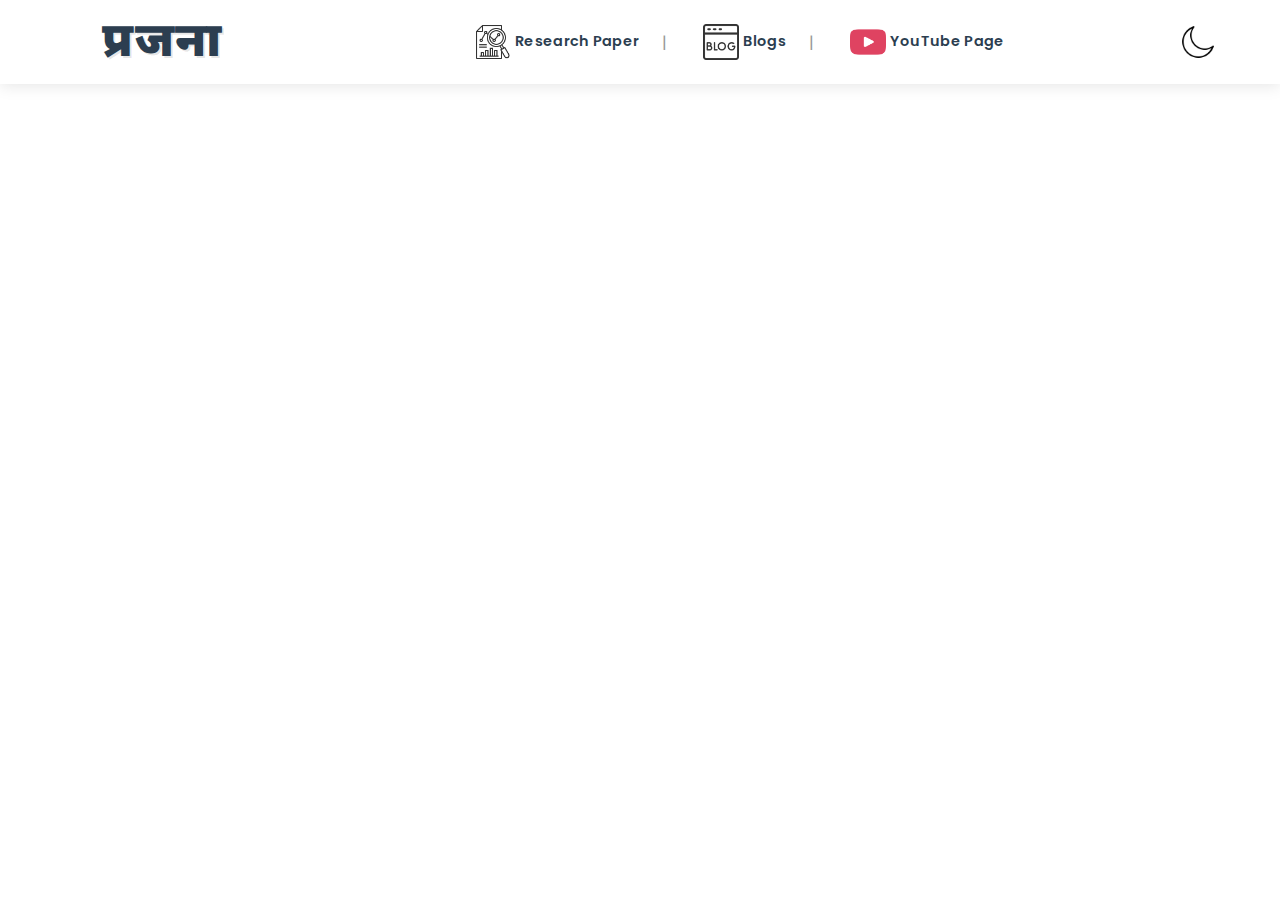
==== index.html @ 31563b0d "Added Navigation Bar with Toogle and fully functional Dark Mode" ====
<!DOCTYPE html>
<html lang="en">
    <head>
        <meta charset="UTF-8">
        <meta name="viewport" content="width=device-width, initial-scale=1.0">
        <title>PRAJNA</title>
        <link rel="preconnect" href="https://fonts.googleapis.com">
        <link rel="preconnect" href="https://fonts.gstatic.com" crossorigin>
        <link href="https://fonts.googleapis.com/css2?family=Poppins:wght@400;500;600;700&display=swap" rel="stylesheet">
        <link href="https://fonts.googleapis.com/css2?family=Barlow+Condensed:wght@900&family=Noto+Sans+Devanagari:wght@900&display=swap" rel="stylesheet">        <link rel="stylesheet" href="style.css">
    </head>
<body>
    <nav>
        <a href="/" class="brand">
            <span class="hindi">प्रजना</span>
            <span class="english">Prajna</span>
        </a>
        <ul class="nav-links">
            <li>
                <a href="https://ijsret.com/wp-content/uploads/2023/11/IJSRET_V9_issue6_387.pdf" target="_blank" class="research-link">
                    <img src="icon/rch_lt.png" alt="Research Papers" id="research-icon" class="research-icon">
                    <span class="research-text">Research Paper</span>
                </a>
            </li>
            <li>
                <a href="https://medium.com/i-am-prajna" target="_blank" class="blog-link">
                    <img src="icon/blog_lt.png" alt="Blogs" id="blog-icon" class="blog-icon">
                    <span class="blog-text">Blogs</span>
                </a>
            </li>            <li>
                <a href="https://www.youtube.com/@Prajna-A-Conversational-AI" target="_blank" class="youtube-link">
                    <img src="icon/yt_lt.png" alt="YouTube" id="youtube-icon" class="youtube-logo">
                    <span class="youtube-text">YouTube Page</span>
                </a>
            </li>
        </ul>
        <img src="icon/light.png" alt="Theme Toggle" id="theme-toggle">
    </nav>

    <script src="script.js"></script>
</body>
</html>
---- style.css ----
* {
    margin: 0;
    padding: 0;
    box-sizing: border-box;
    transition: all 0.3s cubic-bezier(0.4, 0, 0.2, 1);
}

body {
    font-family: 'Poppins', sans-serif;
    background-color: #ffffff;
    color: #333;
}

nav {
    display: flex;
    justify-content: space-between;
    align-items: center;
    padding: 0.5rem 5%; /* Changed from 1rem */
    background: #ffffff;
    box-shadow: 0 2px 15px rgba(0,0,0,0.1);
    gap: 1.5rem;
}


.nav-links {
    display: flex;
    align-items: center;
    gap: 2rem;
    list-style: none;
    margin: 0;
    padding: 0;
    flex-grow: 1;
    justify-content: center;
}

.nav-links li {
    position: relative;
    display: flex;
    align-items: center;
}

.nav-links li:not(:last-child)::after {
    content: "|";
    position: absolute;
    right: -0.75rem;
    color: #999;
    pointer-events: none;
}

.nav-links a {
    text-decoration: none;
    color: #2c3e50;
    font-weight: 600;
    font-size: clamp(0.9rem, 1.2vw, 1.1rem);
    padding: 0.5rem 1rem;
    position: relative;
    display: inline-block;
    transition: all 0.3s ease;
}

.nav-links a::before {
    content: '';
    position: absolute;
    bottom: -5px;
    left: 0;
    width: 0;
    height: 2px;
    background: #3498db;
    transition: width 0.3s ease;
}

.nav-links a:hover {
    color: #3498db;
    transform: translateY(-2px) scale(1.05);
}

.nav-links a:hover::before {
    width: 100%;
}

.nav-links a:active {
    transform: scale(0.95);
}

#theme-toggle {
    width: clamp(28px, 3vw, 36px);
    height: clamp(28px, 3vw, 36px);
    cursor: pointer;
    transition: transform 0.2s ease;
}

#theme-toggle:hover {
    transform: scale(1.15) rotate(15deg);
}

#theme-toggle:active {
    transform: scale(0.9);
}

.youtube-logo {
    width: clamp(28px, 3vw, 36px);
    height: clamp(28px, 3vw, 36px);
    vertical-align: middle;
    opacity: 0.8;
    transition: all 0.3s ease;
}

.youtube-logo:hover {
    transform: scale(1.2);
    opacity: 1;
    filter: brightness(1.2);
}

.brand {
    /* Layout */
    position: relative;
    display: inline-block;
    margin-right: auto;
    left: -2%; /* Adjust horizontal position */
    
    /* Typography */
    font-family: 'Barlow Condensed', 'Noto Sans Devanagari', sans-serif;
    font-size: clamp(2rem, 5vw, 3rem);
    font-weight: 900;
    text-transform: uppercase;
    letter-spacing: 1.5px;
    text-decoration: none;
    
    /* Color & Effects */
    color: #2c3e50;
    text-shadow: 2px 2px 0px rgba(0,0,0,0.1);
    z-index: 1;
    
    /* Spacing */
    padding: 0 5%;
    min-width: 180px;
    
    /* Animation */
    transition: all 0.4s cubic-bezier(0.175, 0.885, 0.32, 1.275);
}

.brand:hover {
    transform: scale(1.1) translateY(-3px) translateX(2%); /* Center alignment */
    left: 0; /* Reset position */
}

.brand::after {
    content: "";
    position: absolute;
    bottom: -6px;
    left: 50%;
    width: 0;
    height: 4px;
    background: #e74c3c;
    transform: translateX(-50%);
    transition: width 0.3s ease;
}

.brand:hover::after {
    width: 100%; /* Full width underline */
}


.brand .hindi,
.brand .english {
    display: inline-block;
    width: 100%;
    padding: 0 3%; /* Inner padding */
    box-sizing: border-box;
    transition: all 0.4s cubic-bezier(0.4, 0, 0.2, 1);
}

.brand .english {
    position: absolute;
    top: 0;
    left: 0;
    opacity: 0;
    transform: translateY(100%);
}

.brand .hindi {
    opacity: 1;
    transform: translateY(0);
}

.brand:hover .hindi {
    opacity: 0;
    transform: translateY(-100%);
}

.brand:hover .english {
    opacity: 1;
    transform: translateY(0);
}
/* Animations */

.click-animation {
    animation: buttonClick 0.4s ease;
}
@keyframes buttonClick {
    0% { transform: scale(1); }
    50% { transform: scale(0.92); }
    100% { transform: scale(1); }
}

.youtube-logo.click-animation {
    transform-origin: center;
}

.youtube-logo:active {
    transform: scale(0.9);
}

/* Responsive Design */
@media (max-width: 768px) {
    nav {
        padding: 0.75rem 5%;
        flex-wrap: nowrap;
        gap: 1rem;
    }
    
    .nav-links {
        gap: 0.75rem;
        justify-content: flex-end;
    }
    
    .nav-links li:not(:last-child)::after {
        right: -0.5rem;
    }
    
    .nav-links a {
        font-size: 0.8rem;
        padding: 0.3rem;
    }
    
    .nav-links a::before {
        display: none;
    }
    .brand:hover {
        transform: scale(1.08) translateY(-2px);
    }
    
    .brand::after {
        bottom: -4px;
        height: 3px;
    }
}

@media (max-width: 480px) {
    nav {
        padding: 0.5rem 3%;
        gap: 0.5rem;
    }
    
    .nav-links {
        gap: 0.5rem;
    }
    
    .nav-links li:not(:last-child)::after {
        content: none;
    }
    
    
    .youtube-logo {
        width: 22px;
        height: 22px;
    }
    
    #theme-toggle {
        width: 22px;
        height: 22px;
    }
}

/* YouTube Link Styling */
.youtube-link {
    display: flex;
    align-items: center;
    gap: 0.5rem;
    text-decoration: none;
    position: relative;
    padding: 0.5rem 0;
}

.youtube-text {
    font-family: 'Poppins', sans-serif;
    font-weight: 600;
    color: #2c3e50;
    font-size: 0.9rem;
    letter-spacing: 0.3px;
    transition: all 0.3s ease;
}

.youtube-link::before {
    content: '';
    position: absolute;
    bottom: 0;
    left: 0;
    width: 0;
    height: 2px;
    background: #3498db;
    transition: width 0.3s ease;
}

.youtube-link:hover::before {
    width: 100%;
}

.youtube-link:hover .youtube-text {
    color: #3498db;
}

/* Mobile Responsiveness */
@media (max-width: 768px) {
    .youtube-text {
        display: none;
    }
    
    .youtube-link {
        padding: 0.3rem 0;
    }
}/* Research Link Styling */
.research-link {
    display: flex;
    align-items: center;
    gap: 0.5rem;
    padding: 0.5rem 0;
    position: relative;
}

.research-icon {
    width: clamp(28px, 3vw, 36px);
    height: clamp(28px, 3vw, 36px);
    vertical-align: middle;
    opacity: 0.8;
    transition: all 0.3s ease;
}

.research-text {
    font-family: 'Poppins', sans-serif;
    font-weight: 600;
    color: #2c3e50;
    font-size: 0.9rem;
    letter-spacing: 0.3px;
    transition: all 0.3s ease;
    line-height: 1;
    margin-top: 2px; /* Fine-tune alignment */
}

/* Remove position:relative and top adjustments */
.research-icon,
.research-text {
    position: static;
    top: auto;
    transform: none;
}

.research-icon:hover {
    transform: scale(1.15);
    opacity: 1;
    cursor: pointer;
}

/* Keep the rest of your CSS unchanged */

.research-link::before {
    content: '';
    position: absolute;
    bottom: 0;
    left: 0;
    width: 0;
    height: 2px;
    background: #3498db;
    transition: width 0.3s ease;
}

.research-link:hover::before {
    width: 100%;
}

.research-link:hover .research-text {
    color: #3498db;
}

/* Mobile Responsiveness */
@media (max-width: 768px) {
    .research-text {
        display: none;
    }
    
    .research-link {
        padding: 0.3rem 0;
    }
}
/* Blog Link Styling - Match existing pattern */
.blog-link {
    display: flex;
    align-items: center;
    gap: 0.5rem;
    text-decoration: none;
    position: relative;
    padding: 0.5rem 0;
}

.blog-icon {
    width: clamp(28px, 3vw, 36px);
    height: clamp(28px, 3vw, 36px);
    vertical-align: middle;
    opacity: 0.8;
    transition: all 0.3s ease;
}

.blog-text {
    font-family: 'Poppins', sans-serif;
    font-weight: 600;
    color: #2c3e50;
    font-size: 0.9rem;
    letter-spacing: 0.3px;
    transition: all 0.3s ease;
    line-height: 1;
}

.blog-link::before {
    content: '';
    position: absolute;
    bottom: 0;
    left: 0;
    width: 0;
    height: 2px;
    background: #3498db;
    transition: width 0.3s ease;
}

.blog-link:hover::before {
    width: 100%;
}

.blog-link:hover .blog-text {
    color: #3498db;
}

.blog-icon:hover {
    transform: scale(1.15);
    opacity: 1;
    cursor: pointer;
}

@media (max-width: 768px) {
    .blog-text {
        display: none;
    }
}


/* Dark Mode Styles */
body.dark-mode {
    background-color: #1a1a1a;
    color: #ffffff;
}

.dark-mode nav {
    background-color: #2d2d2d;
    box-shadow: 0 2px 15px rgba(255, 255, 255, 0.1);
}

.dark-mode .nav-links a,
.dark-mode .youtube-text,
.dark-mode .research-text,
.dark-mode .blog-text {
    color: #e0e0e0;
}

.dark-mode .nav-links li:not(:last-child)::after {
    color: #666;
}

.dark-mode .brand {
    color: #ffffff;
}

.dark-mode .nav-links a::before,
.dark-mode .youtube-link::before,
.dark-mode .research-link::before,
.dark-mode .blog-link::before {
    background: #3498db;
}

/* Dark Mode Icon Adjustments */
.dark-mode #theme-toggle,
.dark-mode .youtube-logo,
.dark-mode .research-icon,
.dark-mode .blog-icon {
    filter: invert(1) brightness(1.2);
}
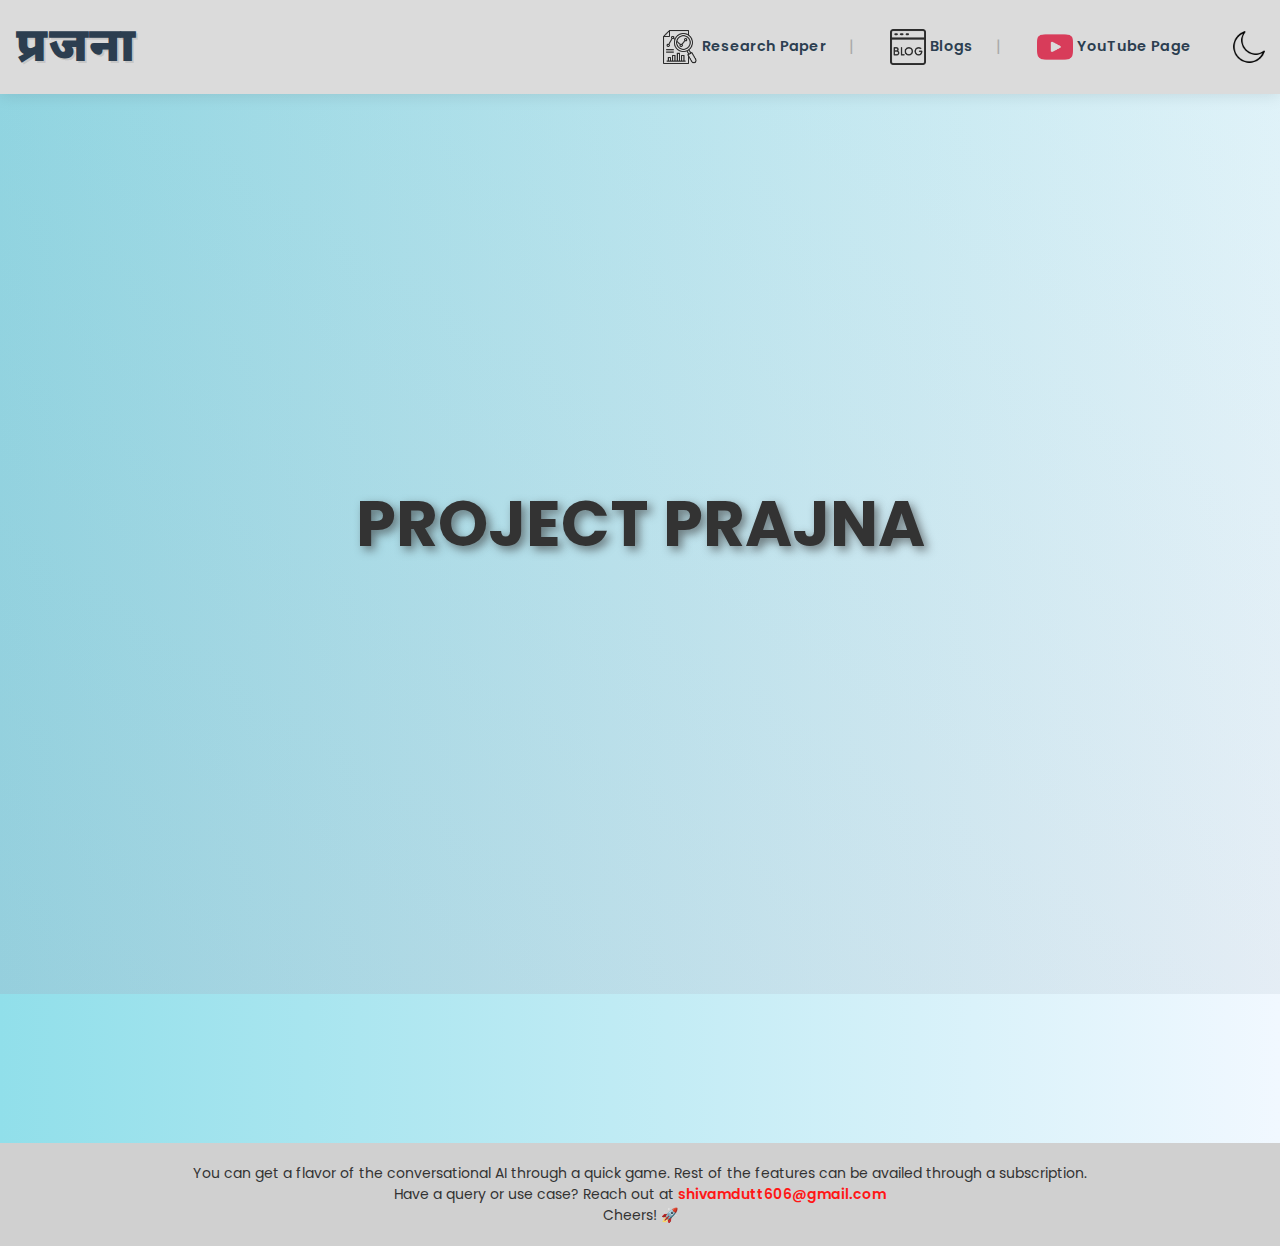
==== commit 17630a37: "Added a Responsive Heading and an AI chat box linked to chat.html page." ====
--- a/index.html
+++ b/index.html
@@ -7,36 +7,69 @@
         <link rel="preconnect" href="https://fonts.googleapis.com">
         <link rel="preconnect" href="https://fonts.gstatic.com" crossorigin>
         <link href="https://fonts.googleapis.com/css2?family=Poppins:wght@400;500;600;700&display=swap" rel="stylesheet">
-        <link href="https://fonts.googleapis.com/css2?family=Barlow+Condensed:wght@900&family=Noto+Sans+Devanagari:wght@900&display=swap" rel="stylesheet">        <link rel="stylesheet" href="style.css">
+        <link href="https://fonts.googleapis.com/css2?family=Barlow+Condensed:wght@900&family=Noto+Sans+Devanagari:wght@900&display=swap" rel="stylesheet">
+        <link rel="stylesheet" href="style.css">
+        <link href="https://fonts.googleapis.com/css2?family=Inter:wght@400;700&display=swap" rel="stylesheet">
+
+        
+
     </head>
 <body>
-    <nav>
-        <a href="/" class="brand">
-            <span class="hindi">प्रजना</span>
-            <span class="english">Prajna</span>
-        </a>
-        <ul class="nav-links">
-            <li>
-                <a href="https://ijsret.com/wp-content/uploads/2023/11/IJSRET_V9_issue6_387.pdf" target="_blank" class="research-link">
-                    <img src="icon/rch_lt.png" alt="Research Papers" id="research-icon" class="research-icon">
-                    <span class="research-text">Research Paper</span>
-                </a>
-            </li>
-            <li>
-                <a href="https://medium.com/i-am-prajna" target="_blank" class="blog-link">
-                    <img src="icon/blog_lt.png" alt="Blogs" id="blog-icon" class="blog-icon">
-                    <span class="blog-text">Blogs</span>
-                </a>
-            </li>            <li>
-                <a href="https://www.youtube.com/@Prajna-A-Conversational-AI" target="_blank" class="youtube-link">
-                    <img src="icon/yt_lt.png" alt="YouTube" id="youtube-icon" class="youtube-logo">
-                    <span class="youtube-text">YouTube Page</span>
-                </a>
-            </li>
-        </ul>
-        <img src="icon/light.png" alt="Theme Toggle" id="theme-toggle">
-    </nav>
+    <div>
+        <nav>
+            <a href="index.html" class="brand">
+                <span class="hindi">प्रजना</span>
+                <span class="english">Prajna</span>
+            </a>
+            <ul class="nav-links">
+                <li>
+                    <a href="https://ijsret.com/wp-content/uploads/2023/11/IJSRET_V9_issue6_387.pdf" target="_blank" class="research-link">
+                        <img src="icon/rch_lt.png" alt="Research Papers" id="research-icon" class="research-icon">
+                        <span class="research-text">Research Paper</span>
+                    </a>
+                </li>
+                <li>
+                    <a href="https://medium.com/i-am-prajna" target="_blank" class="blog-link">
+                        <img src="icon/blog_lt.png" alt="Blogs" id="blog-icon" class="blog-icon">
+                        <span class="blog-text">Blogs</span>
+                    </a>
+                </li>
+                <li>
+                    <a href="https://www.youtube.com/@Prajna-A-Conversational-AI" target="_blank" class="youtube-link">
+                        <img src="icon/yt_lt.png" alt="YouTube" id="youtube-icon" class="youtube-logo">
+                        <span class="youtube-text">YouTube Page</span>
+                    </a>
+                </li>
+            </ul>
+            <img src="icon/light.png" alt="Theme Toggle" id="theme-toggle">
+        </nav>
+    </div>  
+
+   
+    <section class="hero">
+        <div class="hero-content">
+            <h1>Project <span class="floating">Prajna</span></h1>
+            <p>Prajna: A Conversational AI</p>
+        </div>
+    </section>
+<div class="tech-card">
+    <!-- Search Form -->
+    <form action="chat.html" method="GET" class="search-container">
+        <input type="text" name="query" id="search" placeholder=" " required>
+        <span class="placeholder">Ask Prajna</span>
+        <img src="icon/send_lt.png" class="icon" alt="Send" id="send-icon">
+    </form>
+</div>      
+    
+
+    <footer>
+        <p>You can get a flavor of the conversational AI through a quick game. Rest of the features can be availed through a subscription.</p>
+        <p>Have a query or use case? Reach out at 
+            <a href="mailto:shivamdutt606@gmail.com">shivamdutt606@gmail.com</a>
+        </p>
+        <p>Cheers! 🚀</p>
+    </footer>
 
     <script src="script.js"></script>
 </body>
-</html>+</html>
--- a/style.css
+++ b/style.css
@@ -1,25 +1,197 @@
+@import url('https://fonts.googleapis.com/css2?family=Playfair+Display:wght@700&family=Montserrat:wght@500&display=swap');
+
+
 * {
     margin: 0;
     padding: 0;
     box-sizing: border-box;
-    transition: all 0.3s cubic-bezier(0.4, 0, 0.2, 1);
+    transition: all 0.1s cubic-bezier(0.4, 0, 0.2, 1);
+    
 }
 
 body {
     font-family: 'Poppins', sans-serif;
     background-color: #ffffff;
     color: #333;
+    display: flex;
+    flex-direction: column;
+    min-height: 100vh;
+    margin: 0;
+    transition: background 0.5s ease-in-out;
+
 }
 
 nav {
     display: flex;
     justify-content: space-between;
     align-items: center;
-    padding: 0.5rem 5%; /* Changed from 1rem */
-    background: #ffffff;
+    padding: 1%; /* Changed from 1rem */
+    background: #dbdbdb;
     box-shadow: 0 2px 15px rgba(0,0,0,0.1);
     gap: 1.5rem;
-}
+    padding: top 1px;
+}
+
+
+.light-mode {
+    background: linear-gradient(to right, #E0F7FA, #F1F8FF, #E0F7FA);
+}
+.dark-mode {
+    background: linear-gradient(to right, #0F2027, #203A43, #2C5364);
+}
+
+/* Main Heading */
+.hero {
+    font-size: 60px;
+    font-weight: bold;
+}
+
+/* Heading Animation (Project PRAJNA) */
+
+.hero {
+    height: 100vh;
+    display: flex;
+    align-items: center;
+    justify-content: center;
+    position: relative;
+    overflow: hidden;
+}
+
+.hero::before {
+    content: '';
+    position: absolute;
+    width: 200%;
+    height: 200%;
+    background: linear-gradient(45deg, #ff003c, #00ffea);
+    animation: rotate 20s linear infinite;
+    opacity: 0.1;
+}
+
+.hero-content {
+    position: relative;
+    text-align: center;
+    z-index: 1;
+    padding: 0 1rem;
+}
+
+h1 {
+    font-size: 4rem;
+    margin-bottom: 1rem;
+    text-transform: uppercase;
+    animation: glitch 2s infinite;
+}
+
+.hero-content p {
+    font-size: 1.2rem;
+    max-width: 600px;
+    margin: 0 auto;
+    color: #444444;
+}
+/* Adaptive Glow Effect */
+body.dark-mode .hero p {
+    text-shadow: 0px 0px 15px rgba(255, 255, 255, 0.8);
+    color: #00ffea; /* Dark Glow in Dark Mode */
+}
+body.dark-mode .hero h1  {
+    text-shadow: 0px 0px 15px rgba(0, 0, 0, 0.8); /* Dark Glow in Dark Mode */
+}
+
+/* Glow Effect on Hover */
+.hero h1:hover {
+    text-shadow: 0px 0px 25px rgba(255, 255, 255, 1); /* Stronger Glow */
+    transform: scale(1.05);
+    transition: all 0.3s ease-in-out;
+}
+
+body.dark-mode .hero h1:hover {
+    text-shadow: 0px 0px 25px rgba(0, 0, 0, 1); /* Stronger Black Glow */
+}
+
+/* Fade-in & Zoom effect */
+@keyframes fadeInZoom {
+    0% {
+        opacity: 0;
+        transform: scale(0.8);
+    }
+    100% {
+        opacity: 1;
+        transform: scale(1);
+    }
+}
+
+/* Paragraph Styling */
+.hero p {
+    font-family: 'Montserrat', sans-serif;
+    font-size: 1.2rem;
+    opacity: 0;
+    animation: fadeInText 1.5s ease-out forwards 0.5s;
+}
+
+/* Paragraph Fade-in Effect */
+@keyframes fadeInText {
+    from {
+        opacity: 0;
+        transform: translateY(10px);
+    }
+    to {
+        opacity: 1;
+        transform: translateY(0);
+    }
+}
+/* Light Glow Effect */
+.light-glow {
+    text-shadow: 0px 0px 15px rgba(255, 255, 255, 0.8),
+                 0px 0px 30px rgba(255, 255, 255, 0.6);
+}
+
+/* Dark Mode Glow */
+.dark-mode .hero h1 {
+    text-shadow: 0px 0px 15px rgba(0, 0, 0, 0.8),
+                 0px 0px 30px rgba(0, 0, 0, 0.6);
+}
+
+
+/* Smooth Glow Animation */
+@keyframes glow-pulse {
+    from {
+        text-shadow: 0px 0px 10px rgba(255, 255, 255, 0.5),
+                     0px 0px 30px rgba(255, 255, 255, 0.4);
+    }
+    to {
+        text-shadow: 0px 0px 25px rgba(255, 255, 255, 0.9),
+                     0px 0px 50px rgba(255, 255, 255, 0.8);
+    }
+}
+
+
+
+@keyframes rotate {
+    from { transform: rotate(0deg); }
+    to { transform: rotate(360deg); }
+}
+
+@keyframes glitch {
+    0% { text-shadow: 2px 2px #ff003c, -2px -2px #00ffea; }
+    50% { text-shadow: -3px 3px #ff003c, 3px -3px #00ffea; }
+    100% { text-shadow: 2px 2px #ff003c, -2px -2px #00ffea; }
+}
+
+.floating {
+    animation: float 3s ease-in-out infinite;
+}
+
+@keyframes float {
+    0%, 100% { transform: translateY(0); }
+    50% { transform: translateY(-20px); }
+}
+
+.parallax {
+    position: absolute;
+    pointer-events: none;
+    opacity: 0.3;
+    font-size: 2rem;
+}
+
 
 
 .nav-links {
@@ -30,7 +202,7 @@
     margin: 0;
     padding: 0;
     flex-grow: 1;
-    justify-content: center;
+    justify-content: flex-end;
 }
 
 .nav-links li {
@@ -43,7 +215,7 @@
     content: "|";
     position: absolute;
     right: -0.75rem;
-    color: #999;
+    color: #aaaaaa;
     pointer-events: none;
 }
 
@@ -86,7 +258,7 @@
     width: clamp(28px, 3vw, 36px);
     height: clamp(28px, 3vw, 36px);
     cursor: pointer;
-    transition: transform 0.2s ease;
+    transition: transform 0.1s ease;
 }
 
 #theme-toggle:hover {
@@ -116,7 +288,7 @@
     position: relative;
     display: inline-block;
     margin-right: auto;
-    left: -2%; /* Adjust horizontal position */
+    left: -5%; /* Adjust horizontal position */
     
     /* Typography */
     font-family: 'Barlow Condensed', 'Noto Sans Devanagari', sans-serif;
@@ -152,7 +324,7 @@
     width: 0;
     height: 4px;
     background: #e74c3c;
-    transform: translateX(-50%);
+    transform: translateX(-80%);
     transition: width 0.3s ease;
 }
 
@@ -214,13 +386,13 @@
 /* Responsive Design */
 @media (max-width: 768px) {
     nav {
-        padding: 0.75rem 5%;
+        padding: 1%;
         flex-wrap: nowrap;
         gap: 1rem;
     }
     
     .nav-links {
-        gap: 0.75rem;
+        gap: 1.75rem;
         justify-content: flex-end;
     }
     
@@ -310,7 +482,7 @@
     color: #3498db;
 }
 
-/* Mobile Responsiveness */
+/* Mobile Responsiveness for youtube  */
 @media (max-width: 768px) {
     .youtube-text {
         display: none;
@@ -467,7 +639,7 @@
 .dark-mode .youtube-text,
 .dark-mode .research-text,
 .dark-mode .blog-text {
-    color: #e0e0e0;
+    color: #ffffff;
 }
 
 .dark-mode .nav-links li:not(:last-child)::after {
@@ -491,4 +663,201 @@
 .dark-mode .research-icon,
 .dark-mode .blog-icon {
     filter: invert(1) brightness(1.2);
-}+}
+/* Push footer to the bottom */
+
+.content {
+    flex: 1;
+}
+
+
+footer {
+    background-color: #222;
+    color: white;
+    text-align: center;
+    padding: 10px 15px; /* Reduced padding */
+    font-size: 0.9rem; /* Smaller text */
+    margin-top: auto; /* Pushes footer to bottom */
+}
+
+footer a {
+    color: #4CAF50;
+    text-decoration: none;
+    font-weight: 500;
+}
+
+
+/* Styling for the search container */
+.search-container {
+    position: relative;
+    width: 400px;
+    margin: 40px auto;
+    display: flex;
+    align-items: center;
+    background: rgba(255, 255, 255, 0.15);
+    border-radius: 50px;
+    padding: 10px;
+    transition: all 0.3s ease-in-out;
+    border: 2px solid transparent;
+    border-color: #b2b0b0;
+}
+
+/* Search box input */
+.search-container input {
+    width: 100%;
+    padding: 12px 20px;
+    border: none;
+    outline: none;
+    font-size: 18px;
+    color: #333;
+    background: transparent;
+    font-weight: 500;
+}
+
+/* Placeholder styling */
+.search-container .placeholder {
+    position: absolute;
+    left: 20px;
+    top: 50%;
+    transform: translateY(-50%);
+    font-size: 16px;
+    color: #888;
+    pointer-events: none;
+    transition: 0.3s ease-in-out;
+}
+
+/* Move placeholder when input is active */
+.search-container input:focus ~ .placeholder,
+.search-container input:not(:placeholder-shown) ~ .placeholder {
+    top: 5px;
+    left: 20px;
+    font-size: 12px;
+    color: #555;
+}
+
+/* Send icon */
+.search-container .icon {
+    width: 32px;
+    height: 32px;
+    cursor: pointer;
+    transition: transform 0.2s ease-in-out;
+}
+
+/* Send button hover effect */
+.search-container .icon:hover {
+    transform: scale(1.1);
+}
+
+/* Light mode border effect */
+.search-container:hover {
+    border-color: #333;
+    box-shadow: 0px 4px 10px rgba(0, 0, 0, 0.2);
+}
+
+/* Dark mode styling */
+body.dark-mode .search-container {
+    background: rgba(255, 255, 255, 0.1);
+    border: 2px solid rgba(255, 255, 255, 0.3);
+}
+
+body.dark-mode .search-container input {
+    color: #fff;
+}
+
+body.dark-mode .search-container .placeholder {
+    color: rgba(255, 255, 255, 0.7);
+}
+
+body.dark-mode .search-container:hover {
+    border-color: #fff;
+    box-shadow: 0px 4px 15px rgba(255, 255, 255, 0.3);
+}
+
+/* Footer Styling */
+footer {
+    text-align: center;
+    padding: 20px;
+    font-size: 14px;
+    background-color: #d0d0d0;
+    color: #333;
+    transition: background 0.3s ease, color 0.3s ease;
+}
+
+body.dark-mode footer {
+    background-color: #000000;
+    color: #c0baba;
+}
+
+footer a {
+    color: #ff1616;
+    text-decoration: none;
+    font-weight: 600;
+    transition: color 0.3s ease;
+}
+
+footer a:hover {
+    color: #005bb5;
+}
+
+/* Search Box Hover Effects */
+body:not(.dark-mode) .search-container:hover {
+    box-shadow: 4px 4px 12px rgba(0, 0, 0, 0.2);
+    background: linear-gradient(135deg, #ffffff, #e8e8e8);
+}
+
+body.dark-mode .search-container:hover {
+    box-shadow: 2px 2px 20px rgba(255, 255, 255, 0.15);
+    background: rgba(20, 20, 20, 0.9);
+}
+
+/* Send Icon Hover */
+#send-icon:hover {
+    transform: scale(1.1);
+    filter: brightness(1.2);
+    transition: transform 0.2s ease, filter 0.2s ease;
+}
+/* 📌 Responsive Design Tweaks */
+
+@media screen and (max-width: 768px) {
+    /* 🔹 Navigation Bar */
+    
+
+    /* 🔹 Brand Name Centering */
+    .brand {
+        text-align: center;
+        width: 100%;
+    }
+
+   
+    /* 🔹 AI Search Box - Responsive */
+    .search-container {
+        width: 90%; /* Adjust width for mobile screens */
+        height: 50px;
+    }
+
+    /* 🔹 Content Centering */
+    .content {
+        text-align: center;
+        padding: 10px;
+    }
+
+    /* 🔹 Footer */
+    footer {
+        text-align: center;
+        padding: 10px;
+    }
+}
+
+/* 🔹 Tablet View (768px - 1024px) */
+@media screen and (max-width: 1024px) {
+    .nav-links {
+        justify-content: center;
+    }
+
+    .search-container {
+        width: 80%;
+    }
+}
+
+
+
